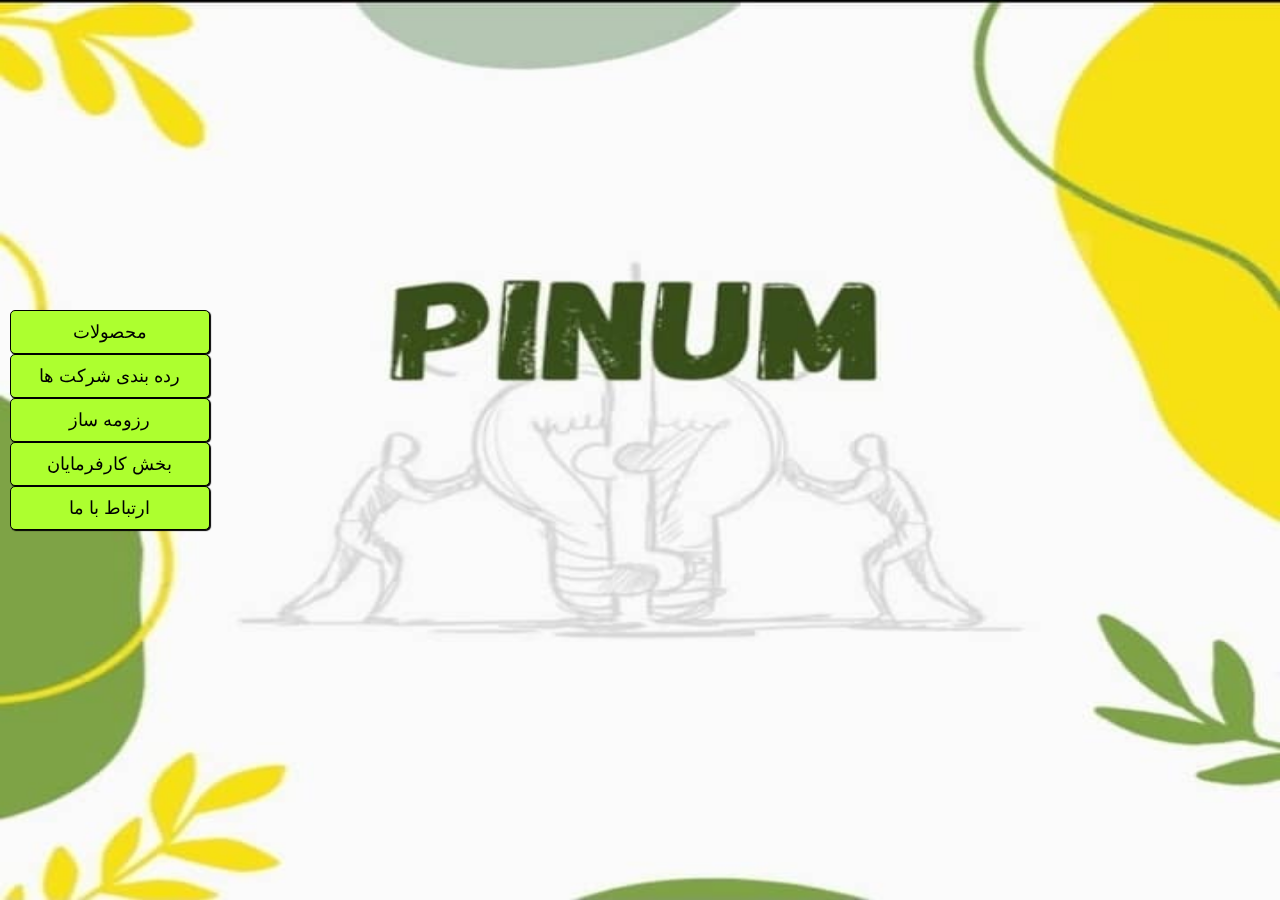
==== index.html @ 2cb0f5f4 "start building home page" ====
<!DOCTYPE html>
<html lang="fa" dir="rtl">
<head>
    <meta charset="UTF-8">
    <meta http-equiv="X-UA-Compatible" content="IE=edge">
    <meta name="viewport" content="width=device-width, initial-scale=1.0">
    <title>tamrin</title>
    <link href="style_index.css" rel="stylesheet" type="text/css" >
</head>
<body>
    <img id="background_image" src="image/index6.jpg">
    <ul id="lists">
        <li class="list">محصولات </li>
        <li class="list"> رده بندی شرکت ها</li>
        <li class="list">رزومه ساز</li>
        <li class="list">بخش کارفرمایان</li>
        <li class="list">ارتباط با ما</li>
    </ul>
</body>
</html>
---- style_index.css ----
*{
    margin: 0;
    padding: 0;
}
#lists {
    position: relative;
    margin-top: 300px;
    padding: 10px;
    width: 200px;
    font-family: 'Segoe UI', Tahoma, Geneva, Verdana, sans-serif;
    font-size: large;
    list-style:none;
    float: left;   
}

.list{
    padding: 10px;
    border: 1px solid black ;
    border-radius: 5px ;
    box-shadow: 1px 1px 1px;
    text-align: center;
    background-color: greenyellow
}


ul li:hover{
    padding-left: 5px;
    transition: all 1s;
    transform: scale(1.1);
    box-shadow: 3px 3px 5px;
}

#background_image{
    width: 100%;
    height: 100%;
    display: block;
    position: fixed;


    
}
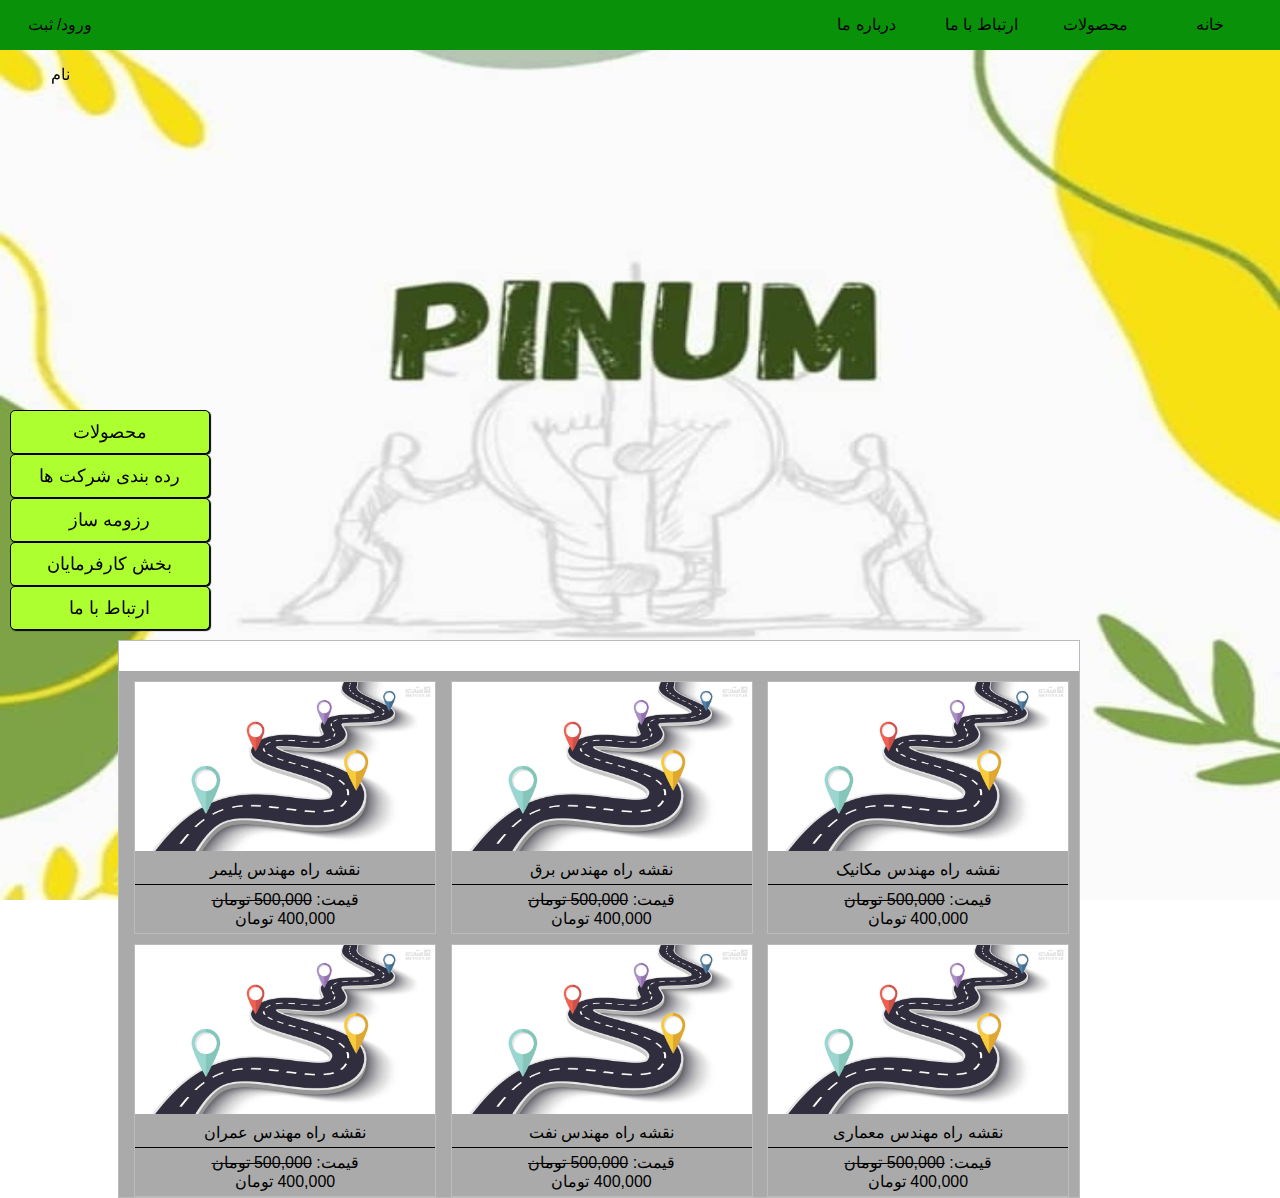
==== commit 67d548bd: "create menu and product section" ====
--- a/index.html
+++ b/index.html
@@ -9,6 +9,17 @@
 </head>
 <body>
     <img id="background_image" src="image/index6.jpg">
+    <header>
+        <nav>
+            <ul class="menu">
+                <li>خانه</li>
+                <li>محصولات</li>
+                <li>ارتباط با ما</li>
+                <li>درباره ما</li>
+                <li class="menu_left">ورود/ ثبت نام</li>
+            </ul>
+        </nav>
+    </header>
     <ul id="lists">
         <li class="list">محصولات </li>
         <li class="list"> رده بندی شرکت ها</li>
@@ -16,5 +27,74 @@
         <li class="list">بخش کارفرمایان</li>
         <li class="list">ارتباط با ما</li>
     </ul>
+    <div class="counter">
+        <div class="header_counter"></div>
+        <div class="product_box">
+            <div class="product_image">
+                <img src="image/roadmap1.jpg" alt="نقشه راه مهندسی" width="300">
+            </div>
+            <div class="image_text">نقشه راه مهندس مکانیک</div>
+            <div class="product_text">
+                قیمت: <span> 500,000 تومان</span>
+                <br>
+                <span>400,000 تومان</span>
+            </div>
+        </div>
+        <div class="product_box">
+            <div class="product_image">
+                <img src="image/roadmap1.jpg" alt="نقشه راه مهندسی" width="300">
+            </div>
+            <div class="image_text">نقشه راه مهندس برق</div>
+            <div class="product_text">
+                قیمت: <span> 500,000 تومان</span>
+                <br>
+                <span>400,000 تومان</span>
+            </div>
+        </div>
+        <div class="product_box">
+            <div class="product_image">
+                <img src="image/roadmap1.jpg" alt="نقشه راه مهندسی" width="300">
+            </div>
+            <div class="image_text">نقشه راه مهندس پلیمر</div>
+            <div class="product_text">
+                قیمت: <span> 500,000 تومان</span>
+                <br>
+                <span>400,000 تومان</span>
+            </div>
+        </div>
+        <div class="product_box">
+            <div class="product_image">
+                <img src="image/roadmap1.jpg" alt="نقشه راه مهندسی" width="300">
+            </div>
+            <div class="image_text">نقشه راه مهندس معماری</div>
+            <div class="product_text">
+                قیمت: <span> 500,000 تومان</span>
+                <br>
+                <span>400,000 تومان</span>
+            </div>
+        </div>
+        <div class="product_box">
+            <div class="product_image">
+                <img src="image/roadmap1.jpg" alt="نقشه راه مهندسی" width="300">
+            </div>
+            <div class="image_text">نقشه راه مهندس نفت</div>
+            <div class="product_text">
+                قیمت: <span> 500,000 تومان</span>
+                <br>
+                <span>400,000 تومان</span>
+            </div>
+        </div>
+        <div class="product_box">
+            <div class="product_image">
+                <img src="image/roadmap1.jpg" alt="نقشه راه مهندسی" width="300">
+            </div>
+            <div class="image_text">نقشه راه مهندس عمران</div>
+            <div class="product_text">
+                قیمت: <span> 500,000 تومان</span>
+                <br>
+                <span>400,000 تومان</span>
+            </div>
+        </div>
+    </div>
 </body>
 </html>--- a/style_index.css
+++ b/style_index.css
@@ -1,13 +1,14 @@
 *{
     margin: 0;
     padding: 0;
+    font-family:'Gill Sans', 'Gill Sans MT', Calibri, 'Trebuchet MS', sans-serif
+
 }
 #lists {
     position: relative;
-    margin-top: 300px;
+    margin-top: 400px;
     padding: 10px;
     width: 200px;
-    font-family: 'Segoe UI', Tahoma, Geneva, Verdana, sans-serif;
     font-size: large;
     list-style:none;
     float: left;   
@@ -23,10 +24,10 @@
 }
 
 
-ul li:hover{
-    padding-left: 5px;
-    transition: all 1s;
-    transform: scale(1.1);
+#lists li:hover{
+    transition: all 0.3s;
+    background-color:rgb(9, 146, 9);
+    color: white;
     box-shadow: 3px 3px 5px;
 }
 
@@ -34,8 +35,78 @@
     width: 100%;
     height: 100%;
     display: block;
-    position: fixed;
+    position: fixed;   
+}
+
+header{
+    background-color: rgb(9, 146, 9);
+    width: 100%;
+    height: 50px;
+    position: absolute;
+}
+
+.menu{
+    list-style-type: none;
+    list-style-position: inside;
+    height: 50px;
+}
+
+.menu li{
+    display: inline-block;
+    margin-right: 30px;
+    height: 50px;
+    line-height: 50px;
+    width: 80px;
+    text-align: center;
+}
+
+.menu_left{
+    direction: ltr;
+    position: absolute;
+    left: 20px;
+}
+
+.menu li:hover{
+    background-color: rgb(99, 163, 1);
+    transition: all 0.5s;
+}
+
+.counter{
+    background-color: #aaa;
+    border: 1px solid #bbb;
+    width: 960px;
+    margin-bottom: 0;
+    display: inline-block;
+    position: relative;
+    margin-right: 200px;
+}
+
+.header_counter{
+    height: 30px;
+    background-color:white;
+    position: relative;
+}
+
+.product_box{
+    border: 1px solid #bbb;
+    margin-top: 10px;
+    margin-right: 10px;
+    display: inline-block;
+    position: relative;
+}
 
 
-    
+.image_text{
+    padding: 5px;
+    text-align: center;
+    border-bottom: 1px solid black;
+}
+
+.product_text{
+    text-align: center;
+    padding: 5px;
+}
+
+.product_text span:first-child{
+    text-decoration: line-through;
 }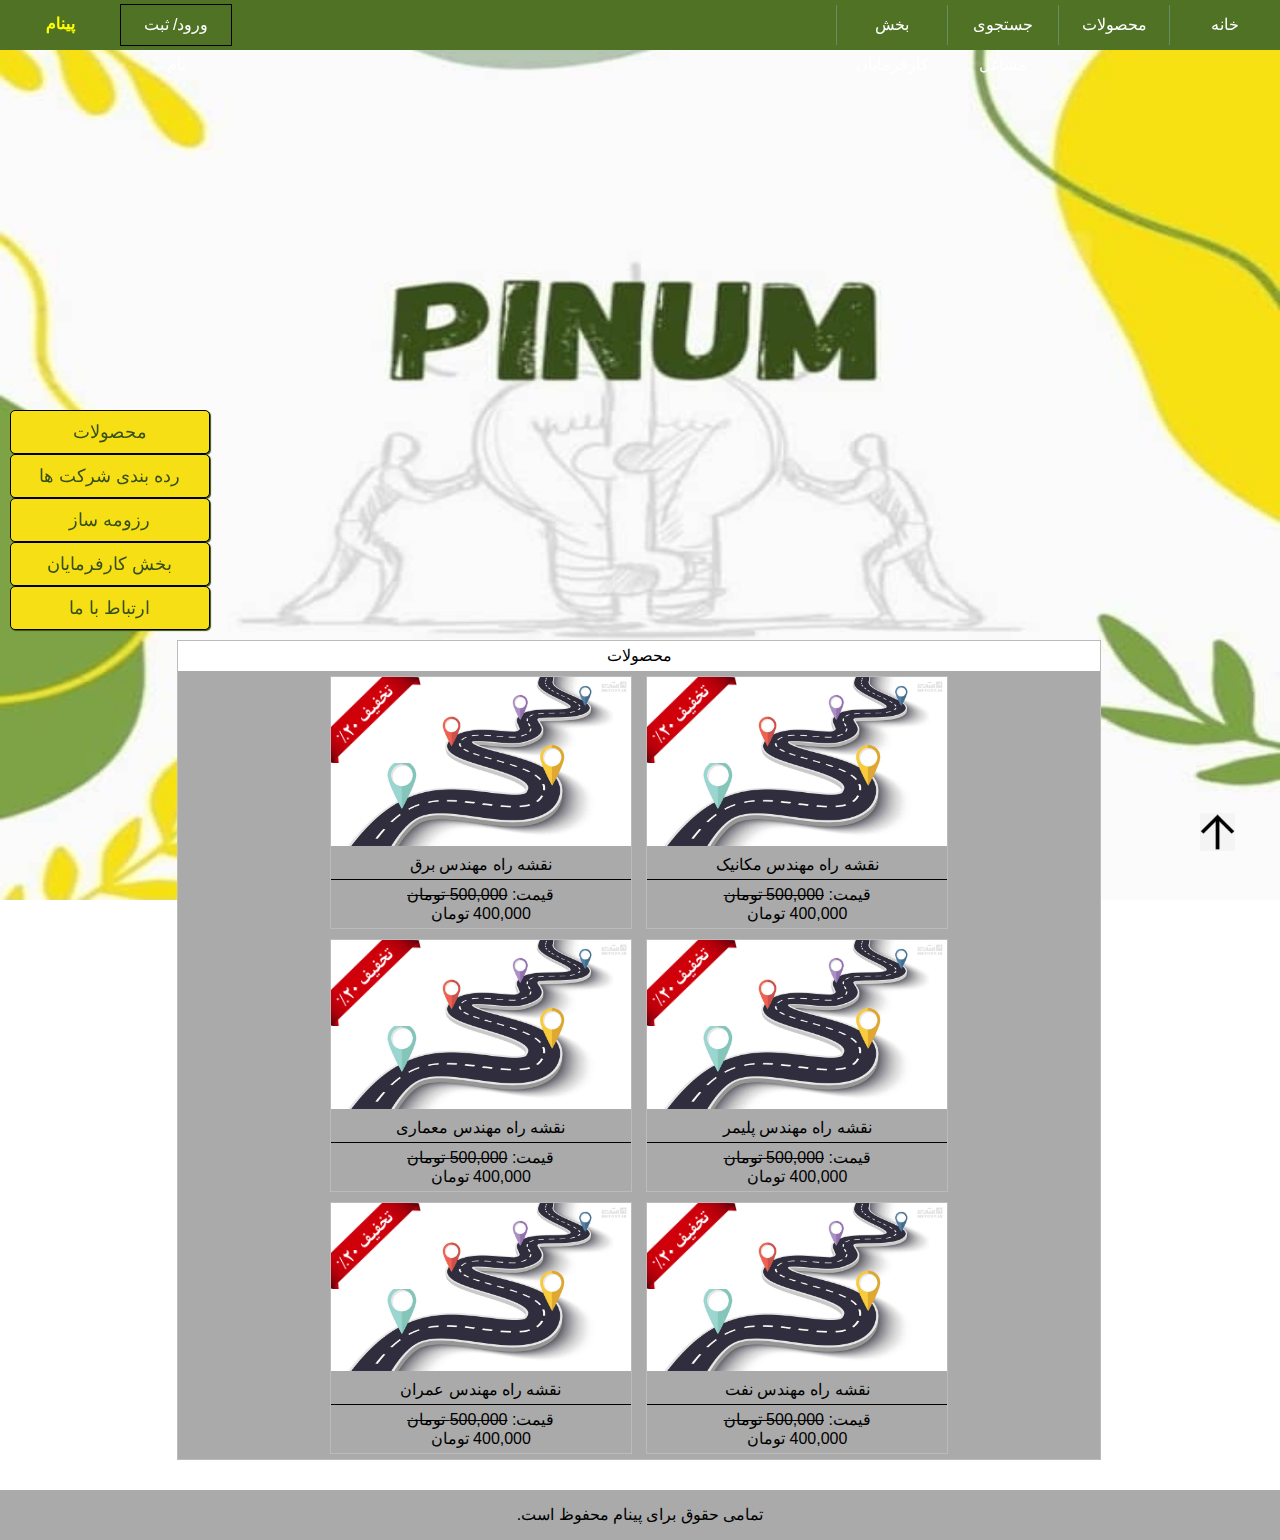
==== commit 9f7510a4: "added footer and color changes" ====
--- a/index.html
+++ b/index.html
@@ -7,15 +7,18 @@
     <title>tamrin</title>
     <link href="style_index.css" rel="stylesheet" type="text/css" >
 </head>
-<body>
+<body id="top">
     <img id="background_image" src="image/index6.jpg">
     <header>
         <nav>
             <ul class="menu">
-                <li>خانه</li>
-                <li>محصولات</li>
-                <li>ارتباط با ما</li>
-                <li>درباره ما</li>
+                <li class="menu1">خانه</li>
+                <a href="#header_counter" class="link">
+                    <li class="menu1">محصولات</li>
+                </a>
+                <li class="menu1">جستجوی مشاغل</li>
+                <li class="menu1">بخش کارفرمایان</li>
+                <li class="logo">پینام</li>
                 <li class="menu_left">ورود/ ثبت نام</li>
             </ul>
         </nav>
@@ -28,8 +31,9 @@
         <li class="list">ارتباط با ما</li>
     </ul>
     <div class="counter">
-        <div class="header_counter"></div>
+        <div id="header_counter">محصولات</div>
         <div class="product_box">
+            <img src="image/20%.png" class="product_off" width="90px">
             <div class="product_image">
                 <img src="image/roadmap1.jpg" alt="نقشه راه مهندسی" width="300">
             </div>
@@ -41,6 +45,7 @@
             </div>
         </div>
         <div class="product_box">
+            <img src="image/20%.png" class="product_off" width="90px">
             <div class="product_image">
                 <img src="image/roadmap1.jpg" alt="نقشه راه مهندسی" width="300">
             </div>
@@ -52,6 +57,7 @@
             </div>
         </div>
         <div class="product_box">
+            <img src="image/20%.png" class="product_off" width="90px">
             <div class="product_image">
                 <img src="image/roadmap1.jpg" alt="نقشه راه مهندسی" width="300">
             </div>
@@ -63,6 +69,7 @@
             </div>
         </div>
         <div class="product_box">
+            <img src="image/20%.png" class="product_off" width="90px">
             <div class="product_image">
                 <img src="image/roadmap1.jpg" alt="نقشه راه مهندسی" width="300">
             </div>
@@ -74,6 +81,7 @@
             </div>
         </div>
         <div class="product_box">
+            <img src="image/20%.png" class="product_off" width="90px">
             <div class="product_image">
                 <img src="image/roadmap1.jpg" alt="نقشه راه مهندسی" width="300">
             </div>
@@ -85,6 +93,7 @@
             </div>
         </div>
         <div class="product_box">
+            <img src="image/20%.png" class="product_off" width="90px">
             <div class="product_image">
                 <img src="image/roadmap1.jpg" alt="نقشه راه مهندسی" width="300">
             </div>
@@ -96,5 +105,13 @@
             </div>
         </div>
     </div>
+    <a href="#top">
+        <div class="btn_top">
+            <img src="image/arrows_bottom_to_top.png" alt="پرش به بالا" width="35">
+        </div>
+    </a>
+    <footer>
+        تمامی حقوق برای پینام محفوظ است.
+    </footer>
 </body>
 </html>--- a/style_index.css
+++ b/style_index.css
@@ -20,15 +20,15 @@
     border-radius: 5px ;
     box-shadow: 1px 1px 1px;
     text-align: center;
-    background-color: greenyellow
+    background-color: rgb(247, 223, 22);
+    color: rgb(55, 80, 25);;
 }
 
 
 #lists li:hover{
     transition: all 0.3s;
-    background-color:rgb(9, 146, 9);
-    color: white;
-    box-shadow: 3px 3px 5px;
+    background-color:rgb(55, 80, 25);;
+    color: rgb(247, 223, 22);
 }
 
 #background_image{
@@ -39,10 +39,11 @@
 }
 
 header{
-    background-color: rgb(9, 146, 9);
+    background-color: rgb(79, 114, 37);
     width: 100%;
     height: 50px;
     position: absolute;
+    color: white;
 }
 
 .menu{
@@ -51,50 +52,89 @@
     height: 50px;
 }
 
-.menu li{
+.menu1{
     display: inline-block;
-    margin-right: 30px;
+    margin-top: 5px;
+    height: 40px;
+    line-height: 40px;
+    width: 110px;
+    text-align: center;
+    border-left: 1px double rgb(103, 143, 103);
+    float: right;
+}
+
+.menu1:hover{
+    background-color: rgb(55, 80, 25);
+    transition: all 0.5s;
+}
+
+.logo{
+    font-weight:bolder;
+    width: 80px;
+    text-align: center;
+    margin-left: 10px;
+    left: 10px;
+    position: absolute;
+    display: inline-block;
     height: 50px;
     line-height: 50px;
-    width: 80px;
-    text-align: center;
+    color: yellow;
+    font-family: 'Courier New', Courier, monospace;
 }
 
 .menu_left{
-    direction: ltr;
+    width: 80px;
+    height: 40px;
+    line-height: 40px;
+    text-align: center;
     position: absolute;
     left: 20px;
-}
+    display: inline-block;
+    padding-left: 15px;
+    padding-right: 15px;
+    margin-top: 4px;
+    margin-left: 100px;
+    border: 1px solid black;
+} 
 
-.menu li:hover{
-    background-color: rgb(99, 163, 1);
+.menu_left:hover{
+    background-color:rgb(55, 80, 25);
     transition: all 0.5s;
 }
 
 .counter{
     background-color: #aaa;
     border: 1px solid #bbb;
-    width: 960px;
+    width: 72%;
     margin-bottom: 0;
-    display: inline-block;
+    display:inline-block;
     position: relative;
-    margin-right: 200px;
+    margin-right: 14%; 
+    margin-bottom: 30px;
+    text-align: center;
 }
 
-.header_counter{
+#header_counter{
     height: 30px;
+    line-height: 30px;
     background-color:white;
     position: relative;
+    text-align: center;
 }
 
 .product_box{
     border: 1px solid #bbb;
-    margin-top: 10px;
-    margin-right: 10px;
+    margin: 5px;
     display: inline-block;
     position: relative;
 }
 
+.product_off{
+    position: absolute;
+    left: 0px;
+    top: 0px;
+
+}
 
 .image_text{
     padding: 5px;
@@ -109,4 +149,29 @@
 
 .product_text span:first-child{
     text-decoration: line-through;
+}
+
+.btn_top{
+    position: fixed;
+    z-index: 3;
+    display: inline-block;
+    right: 45px;
+    bottom: 45px;
+}
+
+.clear{
+    clear: both;
+}
+
+.link{
+    color: white;
+}
+
+footer{
+    width: 100%;
+    height: 50px;
+    line-height: 50px;
+    background-color: #aaa;
+    position: relative;
+    text-align: center;
 }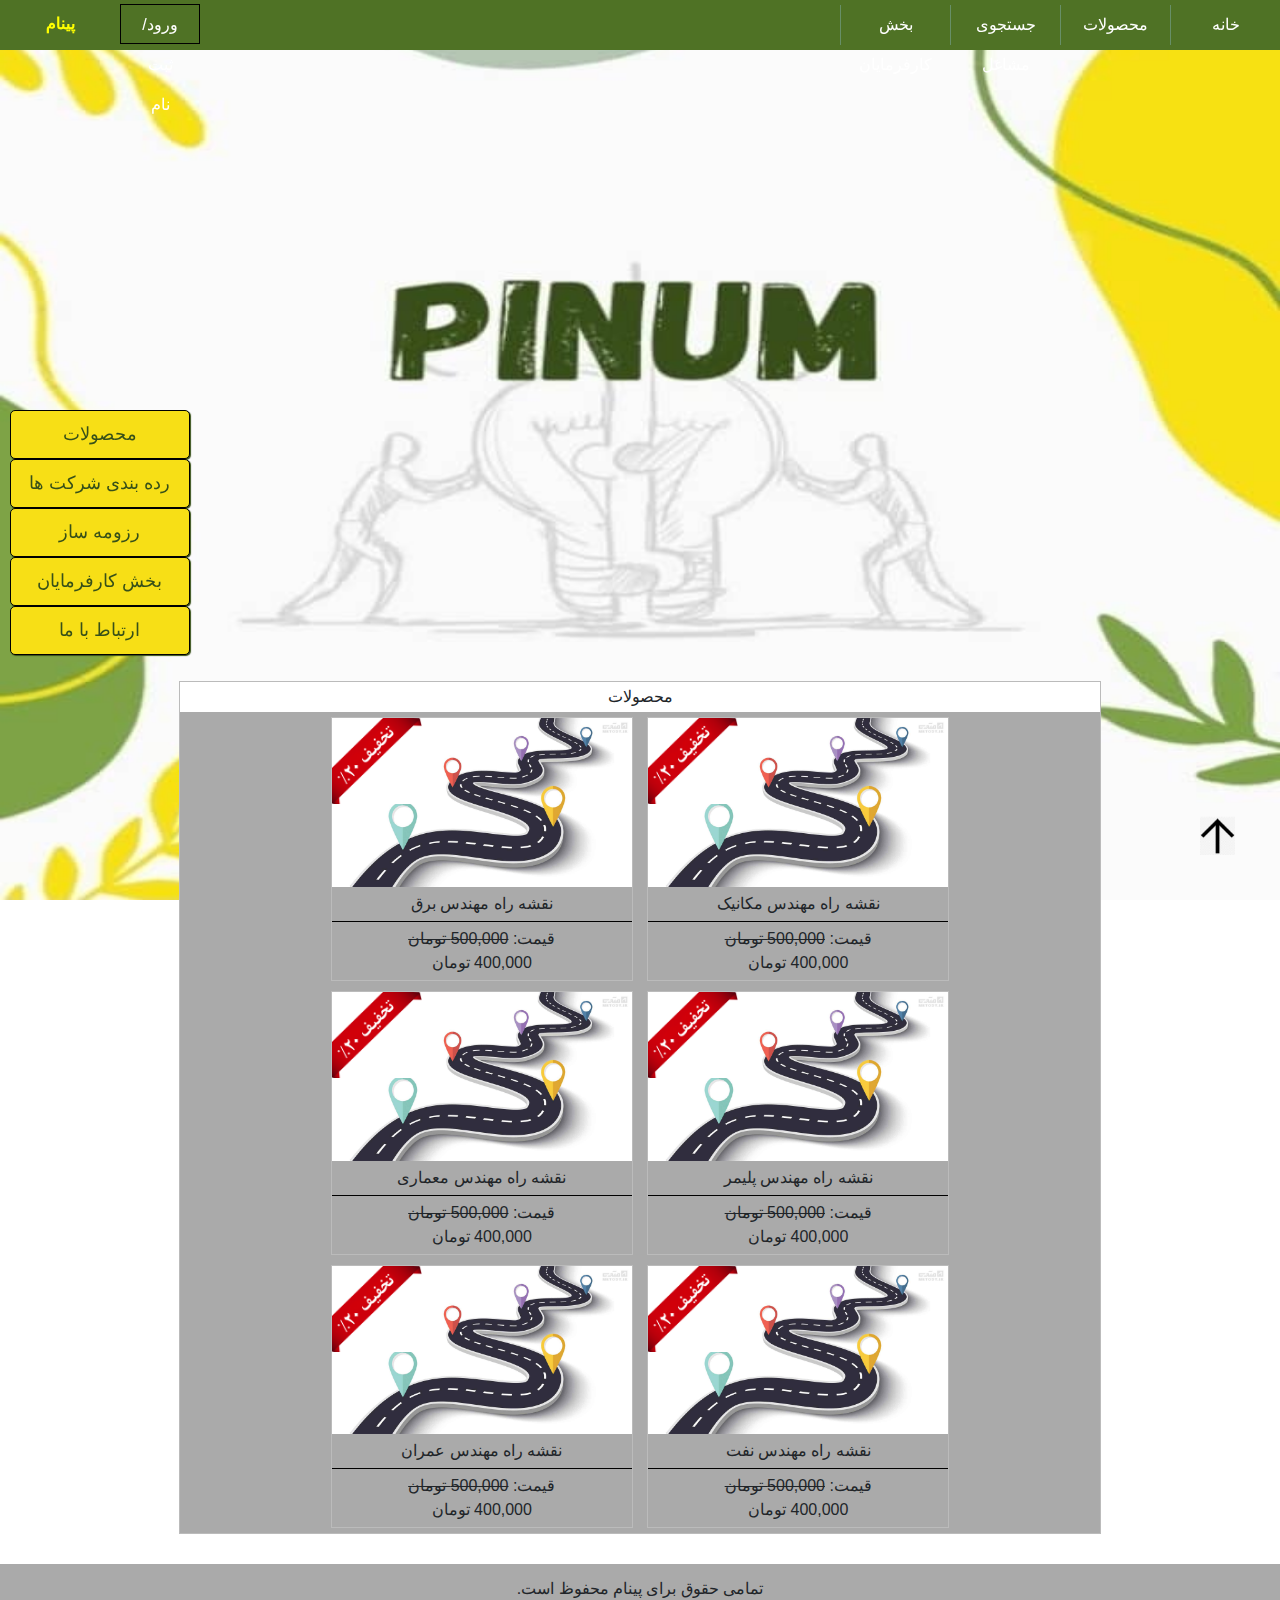
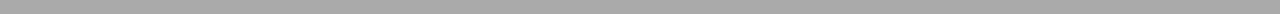
==== commit 5d346e49: "added bootstrap" ====
--- a/index.html
+++ b/index.html
@@ -5,7 +5,8 @@
     <meta http-equiv="X-UA-Compatible" content="IE=edge">
     <meta name="viewport" content="width=device-width, initial-scale=1.0">
     <title>tamrin</title>
-    <link href="style_index.css" rel="stylesheet" type="text/css" >
+    <link href="css/style_index.css" rel="stylesheet" type="text/css" >
+    <link href="css/bootstrap.css" rel="stylesheet" type="text/css" >
 </head>
 <body id="top">
     <img id="background_image" src="image/index6.jpg">
@@ -113,5 +114,8 @@
     <footer>
         تمامی حقوق برای پینام محفوظ است.
     </footer>
+
+    <script src="js/jquery-3.6.0.min.js" type="text/javascript"></script>
+    <script src="js/bootstrap.bundle.js" type="text/javascript"></script>
 </body>
 </html>--- a/css/style_index.css
+++ b/css/style_index.css
@@ -0,0 +1,177 @@
+*{
+    margin: 0;
+    padding: 0;
+    font-family:'Gill Sans', 'Gill Sans MT', Calibri, 'Trebuchet MS', sans-serif
+}
+
+#lists {
+    position: relative;
+    margin-top: 400px;
+    padding: 10px;
+    width: 200px;
+    font-size: large;
+    list-style:none;
+    float: left;   
+}
+
+.list{
+    padding: 10px;
+    border: 1px solid black ;
+    border-radius: 5px ;
+    box-shadow: 1px 1px 1px;
+    text-align: center;
+    background-color: rgb(247, 223, 22);
+    color: rgb(55, 80, 25);;
+}
+
+
+#lists li:hover{
+    transition: all 0.3s;
+    background-color:rgb(55, 80, 25);;
+    color: rgb(247, 223, 22);
+}
+
+#background_image{
+    width: 100%;
+    height: 100%;
+    display: block;
+    position: fixed;   
+}
+
+header{
+    background-color: rgb(79, 114, 37);
+    width: 100%;
+    height: 50px;
+    position: absolute;
+    color: white;
+}
+
+.menu{
+    list-style-type: none;
+    list-style-position: inside;
+    height: 50px;
+}
+
+.menu1{
+    display: inline-block;
+    margin-top: 5px;
+    height: 40px;
+    line-height: 40px;
+    width: 110px;
+    text-align: center;
+    border-left: 1px double rgb(103, 143, 103);
+    float: right;
+}
+
+.menu1:hover{
+    background-color: rgb(55, 80, 25);
+    transition: all 0.5s;
+}
+
+.logo{
+    font-weight:bolder;
+    width: 80px;
+    text-align: center;
+    margin-left: 10px;
+    left: 10px;
+    position: absolute;
+    display: inline-block;
+    height: 50px;
+    line-height: 50px;
+    color: yellow;
+    font-family: 'Courier New', Courier, monospace;
+}
+
+.menu_left{
+    width: 80px;
+    height: 40px;
+    line-height: 40px;
+    text-align: center;
+    position: absolute;
+    left: 20px;
+    display: inline-block;
+    padding-left: 15px;
+    padding-right: 15px;
+    margin-top: 4px;
+    margin-left: 100px;
+    border: 1px solid black;
+} 
+
+.menu_left:hover{
+    background-color:rgb(55, 80, 25);
+    transition: all 0.5s;
+}
+
+.counter{
+    background-color: #aaa;
+    border: 1px solid #bbb;
+    width: 72%;
+    margin-bottom: 0;
+    display:inline-block;
+    position: relative;
+    margin-right: 14%; 
+    margin-bottom: 30px;
+    text-align: center;
+}
+
+#header_counter{
+    height: 30px;
+    line-height: 30px;
+    background-color:white;
+    position: relative;
+    text-align: center;
+}
+
+.product_box{
+    border: 1px solid #bbb;
+    margin: 5px;
+    display: inline-block;
+    position: relative;
+}
+
+.product_off{
+    position: absolute;
+    left: 0px;
+    top: 0px;
+
+}
+
+.image_text{
+    padding: 5px;
+    text-align: center;
+    border-bottom: 1px solid black;
+}
+
+.product_text{
+    text-align: center;
+    padding: 5px;
+}
+
+.product_text span:first-child{
+    text-decoration: line-through;
+}
+
+.btn_top{
+    position: fixed;
+    z-index: 3;
+    display: inline-block;
+    right: 45px;
+    bottom: 45px;
+}
+
+.clear{
+    clear: both;
+}
+
+.link{
+    color: white;
+}
+
+footer{
+    width: 100%;
+    height: 50px;
+    line-height: 50px;
+    background-color: #aaa;
+    position: relative;
+    text-align: center;
+}